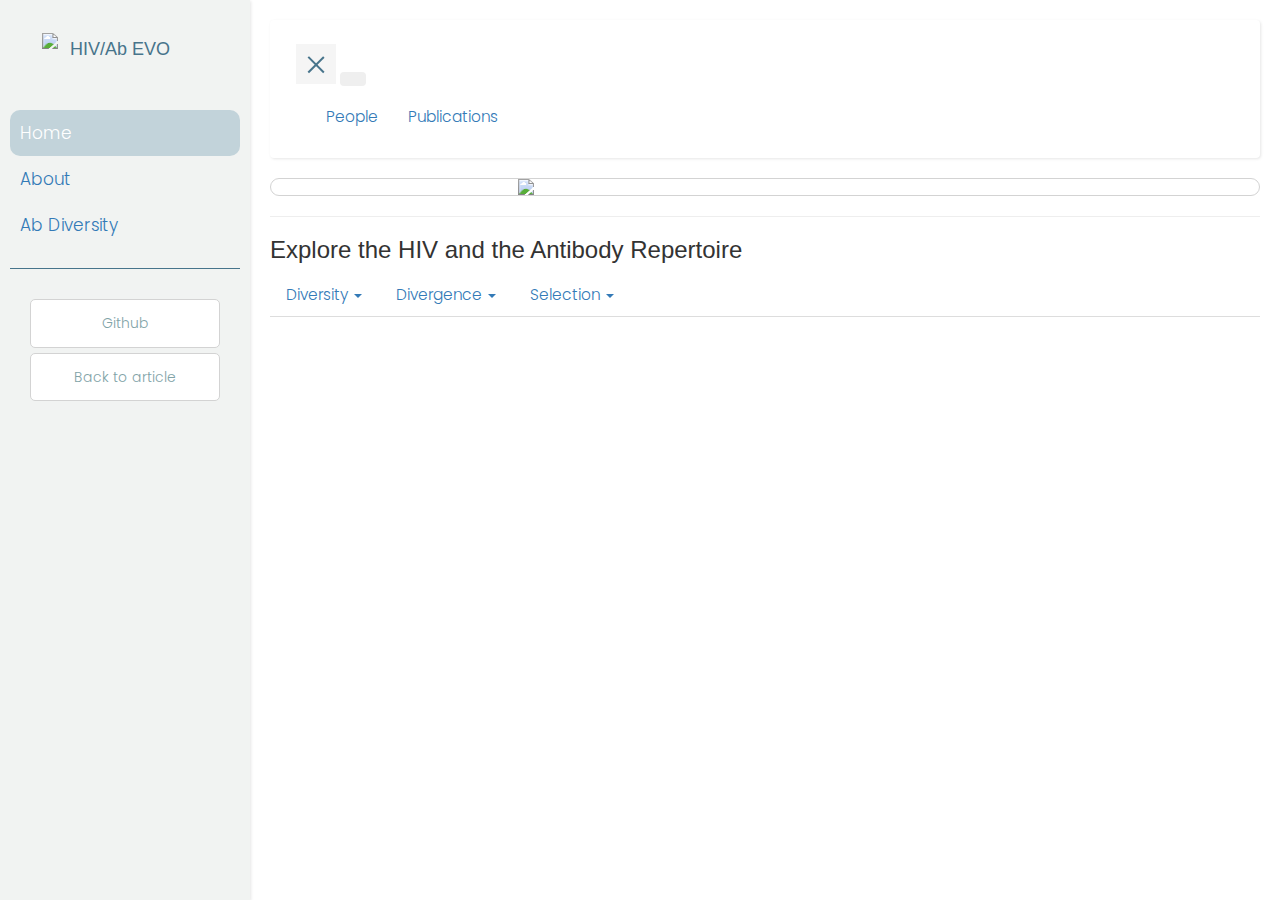
==== html_css/CURRENT_index5.html @ 727c1ce5 "focusing only on the two CURRENT files" ====
<!DOCTYPE html>
<html>

<head>
    <meta charset="utf-8">
    <meta name="viewport" content="width=device-width, initial-scale=1.0">
    <meta http-equiv="X-UA-Compatible" content="IE=edge">

    <!-- OP EDIT -->
    <title>HIV/Ab</title>
    <link rel="icon" type="image/png" href="../logos/favicon.png" sizes="32x32">

    <!-- Bootstrap CSS CDN -->
    <link rel="stylesheet" href="https://stackpath.bootstrapcdn.com/bootstrap/4.1.0/css/bootstrap.min.css" integrity="sha384-9gVQ4dYFwwWSjIDZnLEWnxCjeSWFphJiwGPXr1jddIhOegiu1FwO5qRGvFXOdJZ4" crossorigin="anonymous">
    <!-- Our Custom CSS -->
    <link rel="stylesheet" href="style5.css">

    <!-- Font Awesome JS -->
    <script defer src="https://use.fontawesome.com/releases/v5.0.13/js/solid.js" integrity="sha384-tzzSw1/Vo+0N5UhStP3bvwWPq+uvzCMfrN1fEFe+xBmv1C/AtVX5K0uZtmcHitFZ" crossorigin="anonymous"></script>
    <script defer src="https://use.fontawesome.com/releases/v5.0.13/js/fontawesome.js" integrity="sha384-6OIrr52G08NpOFSZdxxz1xdNSndlD4vdcf/q2myIUVO0VsqaGHJsB0RaBE01VTOY" crossorigin="anonymous"></script>

    <!-- Data tabs (Diversty, Divergence, and Selection) -->
    <link rel="stylesheet" href="https://maxcdn.bootstrapcdn.com/bootstrap/3.4.0/css/bootstrap.min.css">
    <script src="https://ajax.googleapis.com/ajax/libs/jquery/3.3.1/jquery.min.js"></script>
    <script src="https://maxcdn.bootstrapcdn.com/bootstrap/3.4.0/js/bootstrap.min.js"></script>

    <!--Plotly.js-->
    <script src="https://cdn.plot.ly/plotly-latest.min.js"></script>
</head>

<!-- OP EDIT -->



<body>

    <div class="wrapper">
        <!-- Sidebar Holder -->
        <nav id="sidebar">
            <div class="sidebar-header">
                <a href="#">
                    <div class="small-logo">
                        <img src="../logos/favicon.png">
                    </div>
                </a>
                <h4>HIV/Ab EVO</h4>
            </div>

            <ul class="list-unstyled components">
                <li class="active">
                    <a href="index5.html">Home</a>
                </li>
                <li>
                    <a href="#pageSubmenu" data-toggle="collapse" aria-expanded="false" class="dropdown-toggle">About</a>
                    <ul class="collapse list-unstyled" id="pageSubmenu">
                        <li>
                            <a href="about.html">Overview</a>
                        </li>
                        <li>
                            <a href="#">Methods</a>
                        </li>
                    </ul>
                </li>
                <li>
                    <a href="#pageSubmenu" data-toggle="collapse" aria-expanded="false" class="dropdown-toggle">Ab
                        Diversity</a>
                    <ul class="collapse list-unstyled" id="pageSubmenu">
                        <li>
                            <a href="#">Patient 1</a>
                        </li>
                    </ul>
                </li>
            </ul>

            <ul class="list-unstyled CTAs">
                <li>
                    <a href="https://github.com/efryer333/HIV_AB_CoEvo" class="download">Github</a>
                </li>
                <li>
                    <a href="#" class="article">Back to article</a>
                </li>
            </ul>
        </nav>

        <!-- Page Content Holder -->
        <div id="content">

            <nav class="navbar navbar-expand-lg navbar-light bg-light">
                <div class="container-fluid">

                    <button type="button" id="sidebarCollapse" class="navbar-btn">
                        <span></span>
                        <span></span>
                        <span></span>
                    </button>
                    <button class="btn btn-dark d-inline-block d-lg-none ml-auto" type="button" data-toggle="collapse" data-target="#navbarSupportedContent" aria-controls="navbarSupportedContent" aria-expanded="false" aria-label="Toggle navigation">
                        <i class="fas fa-align-justify"></i>
                    </button>
                    <div class="collapse navbar-collapse" id="navbarSupportedContent">
                        <ul class="nav navbar-nav ml-auto">
                            <li class="nav-item active">
                                <a class="nav-link" href="People.html">People</a>
                            </li>
                            <li class="nav-item">
                                <a class="nav-link" href="Publications.html">Publications</a>
                            </li>


                        </ul>
                    </div>
                </div>
            </nav>

            <!-- Inserting front page logo/css code added above -->
            <div class="logo">
                <img src="../logos/main_logo.svg" class="center">
            </div>

            <hr>

            <h3>Explore the HIV and the Antibody Repertoire</h3>

            <!-- Inserting tabs (Diversity, Divergence, Selection ) -->
            <ul class="nav nav-tabs" id="myTab" role="tablist">
                <li class="nav-item" class=active>
                    <a class="nav-link active" id="home-tab" data-toggle="tab" href="#Diversity" role="tab" aria-controls="Diversity" aria-selected="true" id="defaultOpen"> Diversity <span
                            class="caret"></span></a>
                </li>
                <li class="nav-item">
                    <a class="nav-link" id="profile-tab" data-toggle="tab" href="#Divergence" role="tab" aria-controls="Divergence" aria-selected="false"> Divergence <span class="caret"></span></a>
                </li>
                <li class="nav-item">
                    <a class="nav-link" id="contact-tab" data-toggle="tab" href="#Selection" role="tab" aria-controls="Selection" aria-selected="false"> Selection <span class="caret"></span></a>
                </li>
            </ul>


            <div class="tab-content" id="myTabContent">
                <div class="tab-pane fade show active" id="Diversity" role="tabpanel" aria-labelledby="home-tab">
                    <div class="tab">
                        <button name="HIV_Diversity" class="tablinks">HIV Diversity</button>
                        <button name="Antibody_Diversity" class="tablinks">Antibody Diversity</button>
                        <button name="Both_Diversity" class="tablinks">HIV+Antibody Diversity</button>
                    </div>

                    <div id="HIV_Diversity" class="tabcontent">
                        <br>
                        <h3>HIV Diversity</h3>
                        <p>Measured as π. This is a measure of the amount of differences between the sequences in a sample. Specifically, this is the mean genetic distance between all pairs of sequences in a sample
                        </p>
                        <div class="showcase__section">
                            <div class="spacer --small"></div>
                            <div>
                                <div class="bubbleplot" data-num="0">
                                    <div class="dropdown-plot">
                                        Patient: <select class="patientdata"></select>
                                    </div>
                                    <div class="HIV_Diversity" id="HIV_Diversitydiv"></div>
                                </div>
                            </div>
                        </div>
                    </div>

                    <div id="Antibody_Diversity" class="tabcontent">
                        <br>
                        <h3>Antibody Repertoire Diversity</h3>
                        <p>Antibody Repertoire Diversity – Same as HIV Diversity. Measured as π. This is a measure of the amount of differences between the sequences in a sample. Specifically, this is the mean genetic distance between all pairs of sequences
                            in a sample
                        </p>
                        <div class="showcase__section" id="bubble">
                            <div class="spacer --small"></div>
                            <div>
                                <div class="bubbleplot" data-num="0">
                                    <div class="dropdown-plot">
                                        Patient: <select class="patientdata"></select>
                                    </div>
                                    <div class="plotdiv" id="Antibody_Diversitydiv"></div>
                                </div>
                            </div>
                        </div>
                    </div>

                    <div id="Both_Diversity" class="tabcontent">
                        <br>
                        <h3>HIV + Antibody Diversity</h3>
                        <p>Measured as π. This is a measure of the amount of differences between the sequences in a sample. Specifically, this is the mean genetic distance between all pairs of sequences in a sample
                        </p>
                        <div class="showcase__section" id="bubble">
                            <div class="spacer --small"></div>
                            <div id="bubbleplots">
                                <div class="bubbleplot" data-num="0">
                                    <div class="dropdown-plot">
                                        Patient: <select class="patientdata"></select>
                                    </div>
                                    <div class="plotdiv" id="Both_Diversitydiv"></div>
                                </div>
                            </div>
                        </div>
                    </div>
                </div>

                <div class="tab-pane fade" id="Divergence" role="tabpanel" aria-labelledby="profile-tab">
                    <div class="tab">
                        <button name="HIV_Non_Syn" class="tablinks" id="defaultOpen">HIV Non-Synonymous</button>
                        <button name="HIV_Syn" class="tablinks">HIV Synonymous </button>
                        <button class="tablinks">Antibody</button>
                    </div>

                    <div id="HIV_Non_Syn" class="tabcontent">
                        <br>
                        <h3>HIV Non-Synonymous Divergence </h3>
                        <p>Measures the amount of coding mutations in the sequences of a sample when compared to some reference sequence. Specifically, this is the rate of non-synonymous mutations (often referred to as dN), relative to the most numerous
                            sequence of the first time-point. This is averaged across all sequences in a sample.</p>
                        <div class="showcase__section" id="bubble">
                            <div class="spacer --small"></div>
                            <div id="bubbleplots">
                                <div class="bubbleplot" data-num="0">
                                    <div class="dropdown-plot">
                                        Patient: <select class="patientdata"></select>
                                    </div>
                                    <div class="plotdiv" id="HIV_Non_Syndiv"></div>
                                </div>
                            </div>
                        </div>
                    </div>

                    <div id="HIV_Syn" class="tabcontent">
                        <br>
                        <h3>HIV Synonymous Divergence </h3>
                        <p>Measures the amount of silent mutations in the sequences of a sample when compared to some reference sequence. Specifically, this is the rate of synonymous mutations (often referred to as dS), relative to the most numerous sequence
                            of the first time-point. This is averaged across all sequences in a sample.</p>
                        <div class="showcase__section" id="bubble">
                            <div class="spacer --small"></div>
                            <div id="bubbleplots">
                                <div class="bubbleplot" data-num="0">
                                    <div class="dropdown-plot">
                                        Patient: <select class="patientdata"></select>
                                    </div>
                                    <div class="plotdiv" id="HIV_Syndiv"></div>
                                </div>
                            </div>
                        </div>
                    </div>


                </div>


                <div class="tab-pane fade" id="Selection" role="tabpanel" aria-labelledby="contact-tab">
                    <div class="tab">
                        <button class="tablinks" id="defaultOpen">HIV Selection</button>
                        <button class="tablinks">Antibody Selection</button>
                    </div>

                    <div id="HIV_Selection" class="tabcontent">
                        <br>
                        <h3>HIV Selection </h3>
                        <p> A measure of the amount of mutations that help a given sequence (or virion) generate offspring. Estimated as the non-synonymous mutation rate normalized by the synonymous mutation rate (or dN/dS). Values less than 1 indicate purifying
                            selection, and values greater than 1 indicate positive selection. This is averaged across all sequences in a sample.</p>
                        <div class="showcase__section" id="bubble">
                            <div class="spacer --small"></div>
                            <div id="bubbleplots">
                                <div class="bubbleplot" data-num="0">
                                    <div class="dropdown-plot">
                                        Patient: <select class="patientdata"></select>
                                    </div>
                                    <div class="plotdiv" id="hiv_selection"></div>
                                </div>
                            </div>
                        </div>
                    </div>

                    <div id="Antibody_Selection" class="tabcontent">
                        <br>
                        <h3>Antibody Repertoire Selection </h3>
                        <p>A measure of the amount of mutations that help a given sequence (or B cell) generate offspring. Estimated using
                            <a href="http://selection.med.yale.edu/baseline/">BASELINe</a>. This compares the number of observed mutations in a sequence to the number of mutations that would be expected if there were no selection (i.e. neutrality). Values
                            less than 0 indicate purifying selection, and values greater than 0 indicate positive selection.
                        </p>
                        <div class=" showcase__section " id="bubble ">
                            <div class="spacer --small "></div>
                            <div id="bubbleplots ">
                                <div class="bubbleplot " data-num="0 ">
                                    <div class="dropdown-plot ">
                                        Patient: <select class="patientdata "></select>
                                    </div>
                                    <div class="plotdiv" id="ab_selection"></div>
                                </div>
                            </div>
                        </div>
                    </div>

                    <div id="Antibody_Divergence " class="tabcontent ">
                        <br>
                        <h3>HIV Non-Synonymous Divergence </h3>
                        <p>The proportion of mutations in a sequence, relative to its inferred naïve ancestor sequence. The naïve ancestor sequence isinferred using <a href="https://changeo.readthedocs.io/en/version-0.4.5/ ">Change-O.</a> This is averaged
                            across all sequences in a sample.</p>
                        <div class="showcase__section " id="bubble ">
                            <div class="spacer --small "></div>
                            <div id="bubbleplots ">
                                <div class="bubbleplot " data-num="0 ">
                                    <div class="dropdown-plot ">
                                        Patient: <select class="patientdata "></select>
                                    </div>
                                    <div class="plotdiv " id="plotdiv_9"></div>
                                </div>
                            </div>
                        </div>
                    </div>

                </div>

            </div>


            <!-- jQuery CDN - Slim version (=without AJAX) -->
            <script src="https://code.jquery.com/jquery-3.3.1.slim.min.js " integrity="sha384-q8i/X+965DzO0rT7abK41JStQIAqVgRVzpbzo5smXKp4YfRvH+8abtTE1Pi6jizo " crossorigin="anonymous "></script>
            <!-- Popper.JS -->
            <script src="https://cdnjs.cloudflare.com/ajax/libs/popper.js/1.14.0/umd/popper.min.js " integrity="sha384-cs/chFZiN24E4KMATLdqdvsezGxaGsi4hLGOzlXwp5UZB1LY//20VyM2taTB4QvJ " crossorigin="anonymous "></script>
            <!-- Bootstrap JS -->
            <script src="https://stackpath.bootstrapcdn.com/bootstrap/4.1.0/js/bootstrap.min.js " integrity="sha384-uefMccjFJAIv6A+rW+L4AHf99KvxDjWSu1z9VI8SKNVmz4sk7buKt/6v9KI65qnm " crossorigin="anonymous "></script>

            <script type="text/javascript ">
                $(document).ready(function() {
                    $('#sidebarCollapse').on('click', function() {
                        $('#sidebar').toggleClass('active');
                        $(this).toggleClass('active');
                    });
                });
            </script>

            <!-- JS for Statistic description -->
            <script>
            </script>

            <script>
                // Get the element with id="defaultOpen" and click on it
                document.getElementById("defaultOpen").click();
            </script>

            <script src="../js/combined_logic.js"></script>



</body>

</html>
---- html_css/style5.css ----
/*
    DEMO STYLE
*/

@import "https://fonts.googleapis.com/css?family=Poppins:300,400,500,600,700";
body {
    font-family: 'Poppins', sans-serif;
    background: #fff;
}

p {
    font-family: 'Poppins', sans-serif;
    font-size: 1.1em;
    font-weight: 300;
    line-height: 1.7em;
    color: #999;
    padding: 15px 10px;
}

a,
a:hover,
a:focus {
    color: inherit;
    text-decoration: none;
    transition: all 0.3s;
}

.navbar {
    padding: 15px 10px;
    background: #fff;
    border: none;
    border-radius: 0;
    margin-bottom: 40px;
    box-shadow: 1px 1px 3px rgba(0, 0, 0, 0.1);
}

.navbar-btn {
    box-shadow: none;
    outline: none !important;
    border: none;
}

.line {
    width: 100%;
    height: 1px;
    border-bottom: 1px dashed #ccebff;
    margin: 40px 0;
}


/* ---------------------------------------------------
    SIDEBAR STYLE
----------------------------------------------------- */

.wrapper {
    display: flex;
    width: 100%;
    align-items: stretch;
    perspective: 1500px;
}

#sidebar {
    min-width: 250px;
    max-width: 250px;
    background: #f1f3f2;
    color: #47748b;
    transition: all 0.6s cubic-bezier(0.945, 0.020, 0.270, 0.665);
    transform-origin: bottom left;
    box-shadow: 1px 1px 3px rgba(0, 0, 0, 0.1);
    padding: 10px;
}

#sidebar.active {
    margin-left: -250px;
    transform: rotateY(100deg);
}

#sidebar .sidebar-header {
    padding: 20px;
    background: #f1f3f2;
}

#sidebar ul.components {
    padding: 20px 0;
    border-bottom: 1px solid #47748b;
}

#sidebar ul p {
    color: #fff;
    padding: 10px;
}

#sidebar ul li a {
    padding: 10px;
    font-size: 1.1em;
    display: block;
}

#sidebar ul li a:hover {
    color: #81A3A7;
    background: #C2D3DA;
    border-radius: 15px;
}

#sidebar ul li.active>a,
a[aria-expanded="true"] {
    color: #fff;
    background: #C2D3DA;
    border-radius: 10px;
}

a[data-toggle="collapse"] {
    position: relative;
}

.dropdown-toggle::after {
    display: block;
    position: absolute;
    top: 50%;
    right: 20px;
    transform: translateY(-50%);
}

ul ul a {
    font-size: 0.9em !important;
    padding-left: 30px !important;
    background: #f4f3f4;
}

ul.CTAs {
    padding: 20px;
}

ul.CTAs a {
    text-align: center;
    font-size: 0.9em !important;
    display: block;
    border-radius: 5px;
    margin-bottom: 5px;
}

a.download,
a.download:hover {
    background: #fff;
    color: #81A3A7;
    border: 1px lightgrey solid;
    border-radius: 25px;
}

a.article,
a.article:hover {
    background: #fff;
    color: #81A3A7;
    border: 1px lightgrey solid;
    border-radius: 25px;
}


/* ---------------------------------------------------
    CONTENT STYLE
----------------------------------------------------- */

#content {
    width: 100%;
    padding: 20px;
    min-height: 100vh;
    transition: all 0.3s;
}

#sidebarCollapse {
    width: 40px;
    height: 40px;
    background: #f5f5f5;
    cursor: pointer;
}

#sidebarCollapse span {
    width: 80%;
    height: 2px;
    margin: 0 auto;
    display: block;
    background: #47748b;
    transition: all 0.8s cubic-bezier(0.810, -0.330, 0.345, 1.375);
    transition-delay: 0.2s;
}

#sidebarCollapse span:first-of-type {
    transform: rotate(45deg) translate(2px, 2px);
}

#sidebarCollapse span:nth-of-type(2) {
    opacity: 0;
}

#sidebarCollapse span:last-of-type {
    transform: rotate(-45deg) translate(1px, -1px);
}

#sidebarCollapse.active span {
    transform: none;
    opacity: 1;
    margin: 5px auto;
}

#photo {
    padding-right: 5px;
}

#pic_div {
    width: 100%;
    padding: 20px;
    min-height: 50vh;
}

#peeps {
    padding: 10px;
}

#logo {
    padding: 5px;
}


/* ---------------------------------------------------
    MEDIAQUERIES
----------------------------------------------------- */

@media (max-width: 768px) {
    #sidebar {
        margin-left: -250px;
        transform: rotateY(90deg);
    }
    #sidebar.active {
        margin-left: 0;
        transform: none;
    }
    #sidebarCollapse span:first-of-type,
    #sidebarCollapse span:nth-of-type(2),
    #sidebarCollapse span:last-of-type {
        transform: none;
        opacity: 1;
        margin: 5px auto;
    }
    #sidebarCollapse.active span {
        margin: 0 auto;
    }
    #sidebarCollapse.active span:first-of-type {
        transform: rotate(45deg) translate(2px, 2px);
    }
    #sidebarCollapse.active span:nth-of-type(2) {
        opacity: 0;
    }
    #sidebarCollapse.active span:last-of-type {
        transform: rotate(-45deg) translate(1px, -1px);
    }
}


/* ---------------------------------------------------
    MISC
----------------------------------------------------- */

.logo {
    background-color: white;
    border: 1px lightgrey solid;
    border-radius: 25px;
    padding: 0%;
    max-width: 100%
}

.center {
    display: block;
    margin-left: auto;
    margin-right: auto;
    width: 50%;
}

img {
    max-width: 100%
}

ul {
    font-family: 'Poppins', sans-serif;
    font-size: 1.1em;
    font-weight: 300;
    line-height: 1.7em;
    color: #999;
}

.small-logo {
    opacity: 1;
    float: left;
    width: 40px;
    text-align: center;
    margin-left: auto;
    margin-right: auto;
}

circle.dimple-series-1 {
    fill: #33ccff;
}

h2 {
    text-align: center;
}

.line {
    fill: none;
    stroke: #EF5285;
    stroke-width: 2px;
}


/* ---------------------------------------------------
    Tabs
----------------------------------------------------- */


/* Style the tab */

.tab {
    overflow: hidden;
    border: 1px solid #ccc;
    background-color: #f5f5f5;
}


/* Style the buttons inside the tab */

.tab button {
    background-color: inherit;
    float: left;
    border: none;
    outline: none;
    cursor: pointer;
    padding: 14px 16px;
    transition: 0.3s;
    border-radius: 15px;
}


/* Change background color of buttons on hover */

.tab button:hover {
    background-color: #C2D3DA;
}


/* Create an active/current tablink class */

.tab button.active {
    background-color: #ccc;
}


/* Style the tab content */

.tabcontent {
    display: none;
    padding: 6px 12px;
    border: 1px solid #ccc;
    border-top: none;
}


/* ---------------------------------------------------
    Data Table
----------------------------------------------------- */

table {
    font-family: 'Poppins', sans-serif;
    font-size: 0.65em;
    border-collapse: collapse;
}

td,
th {
    border: 1px solid #dddddd;
    text-align: center;
    padding: 8px;
}

tr:nth-child(even) {
    background-color: #dddddd;
}
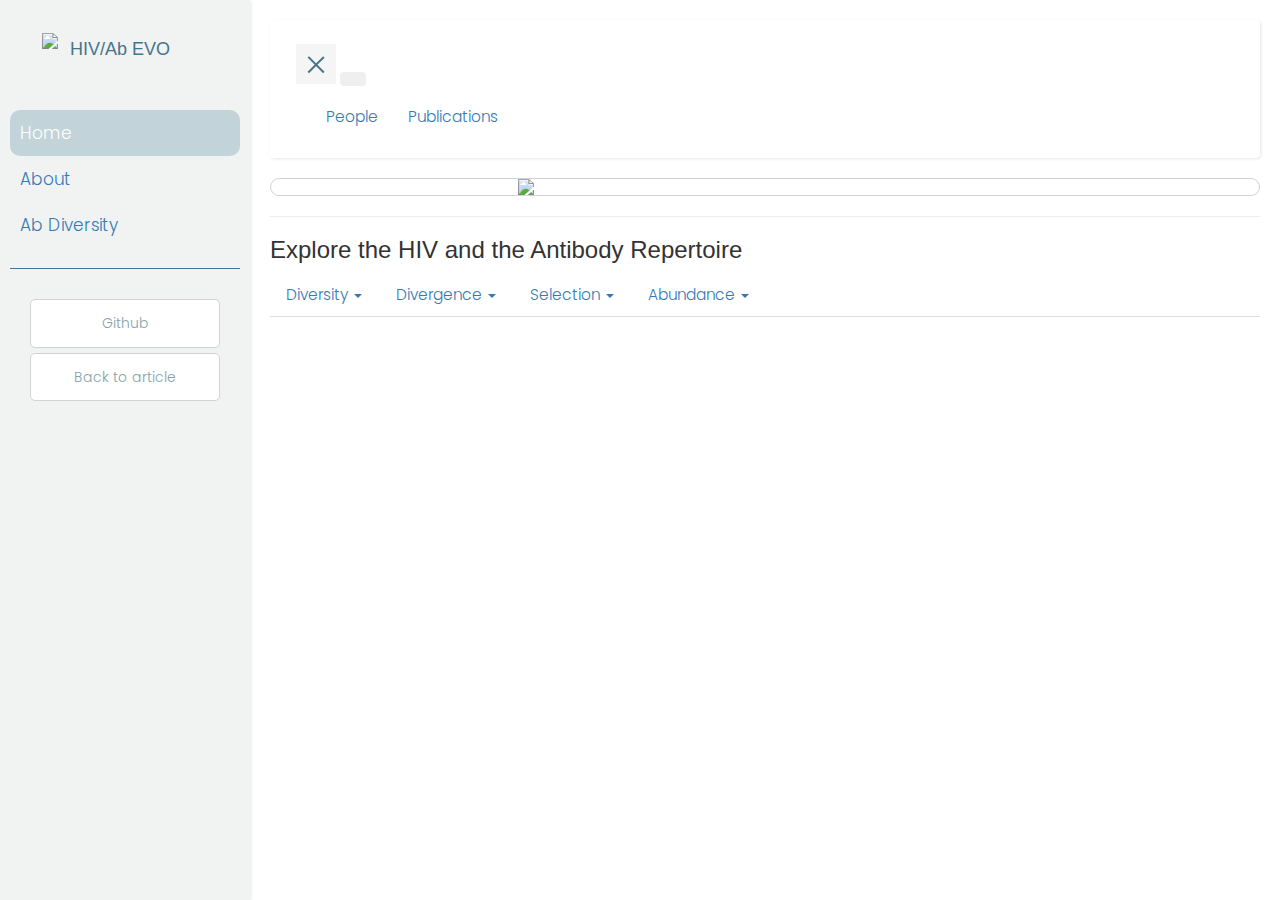
==== commit d3bc13be: "focusing only on the two CURRENT files" ====
--- a/html_css/CURRENT_index5.html
+++ b/html_css/CURRENT_index5.html
@@ -26,6 +26,10 @@
 
     <!--Plotly.js-->
     <script src="https://cdn.plot.ly/plotly-latest.min.js"></script>
+
+
+    <script src="../js/CURRENT_combined_logic.js"></script>
+
 </head>
 
 <!-- OP EDIT -->
@@ -123,14 +127,16 @@
             <!-- Inserting tabs (Diversity, Divergence, Selection ) -->
             <ul class="nav nav-tabs" id="myTab" role="tablist">
                 <li class="nav-item" class=active>
-                    <a class="nav-link active" id="home-tab" data-toggle="tab" href="#Diversity" role="tab" aria-controls="Diversity" aria-selected="true" id="defaultOpen"> Diversity <span
-                            class="caret"></span></a>
+                    <a class="nav-link active" id="home-tab" data-toggle="tab" href="#Diversity" role="tab" aria-controls="Diversity" aria-selected="true" id="defaultOpen"> Diversity <span class="caret"></span></a>
                 </li>
                 <li class="nav-item">
                     <a class="nav-link" id="profile-tab" data-toggle="tab" href="#Divergence" role="tab" aria-controls="Divergence" aria-selected="false"> Divergence <span class="caret"></span></a>
                 </li>
                 <li class="nav-item">
                     <a class="nav-link" id="contact-tab" data-toggle="tab" href="#Selection" role="tab" aria-controls="Selection" aria-selected="false"> Selection <span class="caret"></span></a>
+                </li>
+                <li class="nav-item">
+                    <a class="nav-link" id="contact-tab" data-toggle="tab" href="#Abundance" role="tab" aria-controls="Abundance" aria-selected="false"> Abundance <span class="caret"></span></a>
                 </li>
             </ul>
 
@@ -142,22 +148,13 @@
                         <button name="Antibody_Diversity" class="tablinks">Antibody Diversity</button>
                         <button name="Both_Diversity" class="tablinks">HIV+Antibody Diversity</button>
                     </div>
-
                     <div id="HIV_Diversity" class="tabcontent">
                         <br>
                         <h3>HIV Diversity</h3>
-                        <p>Measured as π. This is a measure of the amount of differences between the sequences in a sample. Specifically, this is the mean genetic distance between all pairs of sequences in a sample
-                        </p>
-                        <div class="showcase__section">
-                            <div class="spacer --small"></div>
-                            <div>
-                                <div class="bubbleplot" data-num="0">
-                                    <div class="dropdown-plot">
-                                        Patient: <select class="patientdata"></select>
-                                    </div>
-                                    <div class="HIV_Diversity" id="HIV_Diversitydiv"></div>
-                                </div>
-                            </div>
+                        <p>Measured as π. This is a measure of the amount of differences between the sequences in a sample. Specifically, this is the mean genetic distance between all pairs of sequences in a sample</p>
+                        <div class="bubbleplot" data-num1="0">
+                            Patient: <select class="patientdata1"></select>
+                            <div id="plotdiv1"></div>
                         </div>
                     </div>
 
@@ -167,34 +164,19 @@
                         <p>Antibody Repertoire Diversity – Same as HIV Diversity. Measured as π. This is a measure of the amount of differences between the sequences in a sample. Specifically, this is the mean genetic distance between all pairs of sequences
                             in a sample
                         </p>
-                        <div class="showcase__section" id="bubble">
-                            <div class="spacer --small"></div>
-                            <div>
-                                <div class="bubbleplot" data-num="0">
-                                    <div class="dropdown-plot">
-                                        Patient: <select class="patientdata"></select>
-                                    </div>
-                                    <div class="plotdiv" id="Antibody_Diversitydiv"></div>
-                                </div>
-                            </div>
+                        <div class="bubbleplot" data-num2="0">
+                            Patient: <select class="patientdata2"></select>
+                            <div id="plotdiv2"></div>
                         </div>
                     </div>
 
                     <div id="Both_Diversity" class="tabcontent">
                         <br>
                         <h3>HIV + Antibody Diversity</h3>
-                        <p>Measured as π. This is a measure of the amount of differences between the sequences in a sample. Specifically, this is the mean genetic distance between all pairs of sequences in a sample
-                        </p>
-                        <div class="showcase__section" id="bubble">
-                            <div class="spacer --small"></div>
-                            <div id="bubbleplots">
-                                <div class="bubbleplot" data-num="0">
-                                    <div class="dropdown-plot">
-                                        Patient: <select class="patientdata"></select>
-                                    </div>
-                                    <div class="plotdiv" id="Both_Diversitydiv"></div>
-                                </div>
-                            </div>
+                        <p>Measured as π. This is a measure of the amount of differences between the sequences in a sample. Specifically, this is the mean genetic distance between all pairs of sequences in a sample</p>
+                        <div class="bubbleplot" data-num3="0">
+                            Patient: <select class="patientdata3"></select>
+                            <div id="plotdiv3"></div>
                         </div>
                     </div>
                 </div>
@@ -211,16 +193,9 @@
                         <h3>HIV Non-Synonymous Divergence </h3>
                         <p>Measures the amount of coding mutations in the sequences of a sample when compared to some reference sequence. Specifically, this is the rate of non-synonymous mutations (often referred to as dN), relative to the most numerous
                             sequence of the first time-point. This is averaged across all sequences in a sample.</p>
-                        <div class="showcase__section" id="bubble">
-                            <div class="spacer --small"></div>
-                            <div id="bubbleplots">
-                                <div class="bubbleplot" data-num="0">
-                                    <div class="dropdown-plot">
-                                        Patient: <select class="patientdata"></select>
-                                    </div>
-                                    <div class="plotdiv" id="HIV_Non_Syndiv"></div>
-                                </div>
-                            </div>
+                        <div class="bubbleplot" data-num4="0">
+                            Patient: <select class="patientdata4"></select>
+                            <div id="plotdiv4"></div>
                         </div>
                     </div>
 
@@ -229,20 +204,22 @@
                         <h3>HIV Synonymous Divergence </h3>
                         <p>Measures the amount of silent mutations in the sequences of a sample when compared to some reference sequence. Specifically, this is the rate of synonymous mutations (often referred to as dS), relative to the most numerous sequence
                             of the first time-point. This is averaged across all sequences in a sample.</p>
-                        <div class="showcase__section" id="bubble">
-                            <div class="spacer --small"></div>
-                            <div id="bubbleplots">
-                                <div class="bubbleplot" data-num="0">
-                                    <div class="dropdown-plot">
-                                        Patient: <select class="patientdata"></select>
-                                    </div>
-                                    <div class="plotdiv" id="HIV_Syndiv"></div>
-                                </div>
-                            </div>
-                        </div>
-                    </div>
-
-
+                        <div class="bubbleplot" data-num5="0">
+                            Patient: <select class="patientdata5"></select>
+                            <div id="plotdiv5"></div>
+                        </div>
+                    </div>
+
+                    <div id="Antibody_Divergence" class="tabcontent">
+                        <br>
+                        <h3>Antibody Repertoire Divergence</h3>
+                        <p>The proportion of mutations in a sequence, relative to its inferred naïve ancestor sequence. The naïve ancestor sequence isinferred using <a href="https://changeo.readthedocs.io/en/version-0.4.5/">Change-O.</a> This is averaged
+                            across all sequences in a sample.</p>
+                        <div class="bubbleplot" data-num6="0">
+                            Patient: <select class="patientdata6"></select>
+                            <div id="plotdiv6"></div>
+                        </div>
+                    </div>
                 </div>
 
 
@@ -250,23 +227,18 @@
                     <div class="tab">
                         <button class="tablinks" id="defaultOpen">HIV Selection</button>
                         <button class="tablinks">Antibody Selection</button>
+
                     </div>
 
                     <div id="HIV_Selection" class="tabcontent">
                         <br>
                         <h3>HIV Selection </h3>
                         <p> A measure of the amount of mutations that help a given sequence (or virion) generate offspring. Estimated as the non-synonymous mutation rate normalized by the synonymous mutation rate (or dN/dS). Values less than 1 indicate purifying
-                            selection, and values greater than 1 indicate positive selection. This is averaged across all sequences in a sample.</p>
-                        <div class="showcase__section" id="bubble">
-                            <div class="spacer --small"></div>
-                            <div id="bubbleplots">
-                                <div class="bubbleplot" data-num="0">
-                                    <div class="dropdown-plot">
-                                        Patient: <select class="patientdata"></select>
-                                    </div>
-                                    <div class="plotdiv" id="hiv_selection"></div>
-                                </div>
-                            </div>
+                            selection, and values greater than 1 indicate positive selection. This is averaged across all sequences in a sample.
+                        </p>
+                        <div class="bubbleplot" data-num7="0">
+                            Patient: <select class="patientdata7"></select>
+                            <div id="plotdiv7"></div>
                         </div>
                     </div>
 
@@ -275,39 +247,40 @@
                         <h3>Antibody Repertoire Selection </h3>
                         <p>A measure of the amount of mutations that help a given sequence (or B cell) generate offspring. Estimated using
                             <a href="http://selection.med.yale.edu/baseline/">BASELINe</a>. This compares the number of observed mutations in a sequence to the number of mutations that would be expected if there were no selection (i.e. neutrality). Values
-                            less than 0 indicate purifying selection, and values greater than 0 indicate positive selection.
+                            less than 0 indicate purifying selection, and values greater than 0 indicate positive selection.</p>
+                        <div class="bubbleplot" data-num8="0">
+                            Patient: <select class="patientdata8"></select>
+                            <div id="plotdiv8"></div>
+                        </div>
+                    </div>
+                </div>
+
+                <div class="tab-pane fade" id="Abundance" role="tabpanel" aria-labelledby="contact-tab">
+                    <div class="tab">
+                        <button class="tablinks" id="defaultOpen">CD4 T cell count</button>
+                        <button class="tablinks">Viral Load</button>
+                    </div>
+
+                    <div id="CD4count" class="tabcontent">
+                        <br>
+                        <h3>CD4 T cell count</h3>
+                        <p>Measures the concentration of HIV virions in the peripheral blood of a sample.
                         </p>
-                        <div class=" showcase__section " id="bubble ">
-                            <div class="spacer --small "></div>
-                            <div id="bubbleplots ">
-                                <div class="bubbleplot " data-num="0 ">
-                                    <div class="dropdown-plot ">
-                                        Patient: <select class="patientdata "></select>
-                                    </div>
-                                    <div class="plotdiv" id="ab_selection"></div>
-                                </div>
-                            </div>
-                        </div>
-                    </div>
-
-                    <div id="Antibody_Divergence " class="tabcontent ">
-                        <br>
-                        <h3>HIV Non-Synonymous Divergence </h3>
-                        <p>The proportion of mutations in a sequence, relative to its inferred naïve ancestor sequence. The naïve ancestor sequence isinferred using <a href="https://changeo.readthedocs.io/en/version-0.4.5/ ">Change-O.</a> This is averaged
-                            across all sequences in a sample.</p>
-                        <div class="showcase__section " id="bubble ">
-                            <div class="spacer --small "></div>
-                            <div id="bubbleplots ">
-                                <div class="bubbleplot " data-num="0 ">
-                                    <div class="dropdown-plot ">
-                                        Patient: <select class="patientdata "></select>
-                                    </div>
-                                    <div class="plotdiv " id="plotdiv_9"></div>
-                                </div>
-                            </div>
-                        </div>
-                    </div>
-
+                        <div class="bubbleplot" data-num9="0">
+                            Patient: <select class="patientdata9"></select>
+                            <div id="plotdiv9"></div>
+                        </div>
+                    </div>
+
+                    <div id="viral_load" class="tabcontent">
+                        <br>
+                        <h3>Viral Load</h3>
+                        <p>Measures the number of CD4 positive T cells in the peripheral blood of a sample.</p>
+                        <div class="bubbleplot" data-num10="0">
+                            Patient: <select class="patientdata10"></select>
+                            <div id="plotdiv10"></div>
+                        </div>
+                    </div>
                 </div>
 
             </div>
@@ -338,7 +311,6 @@
                 document.getElementById("defaultOpen").click();
             </script>
 
-            <script src="../js/combined_logic.js"></script>
 
 
 
